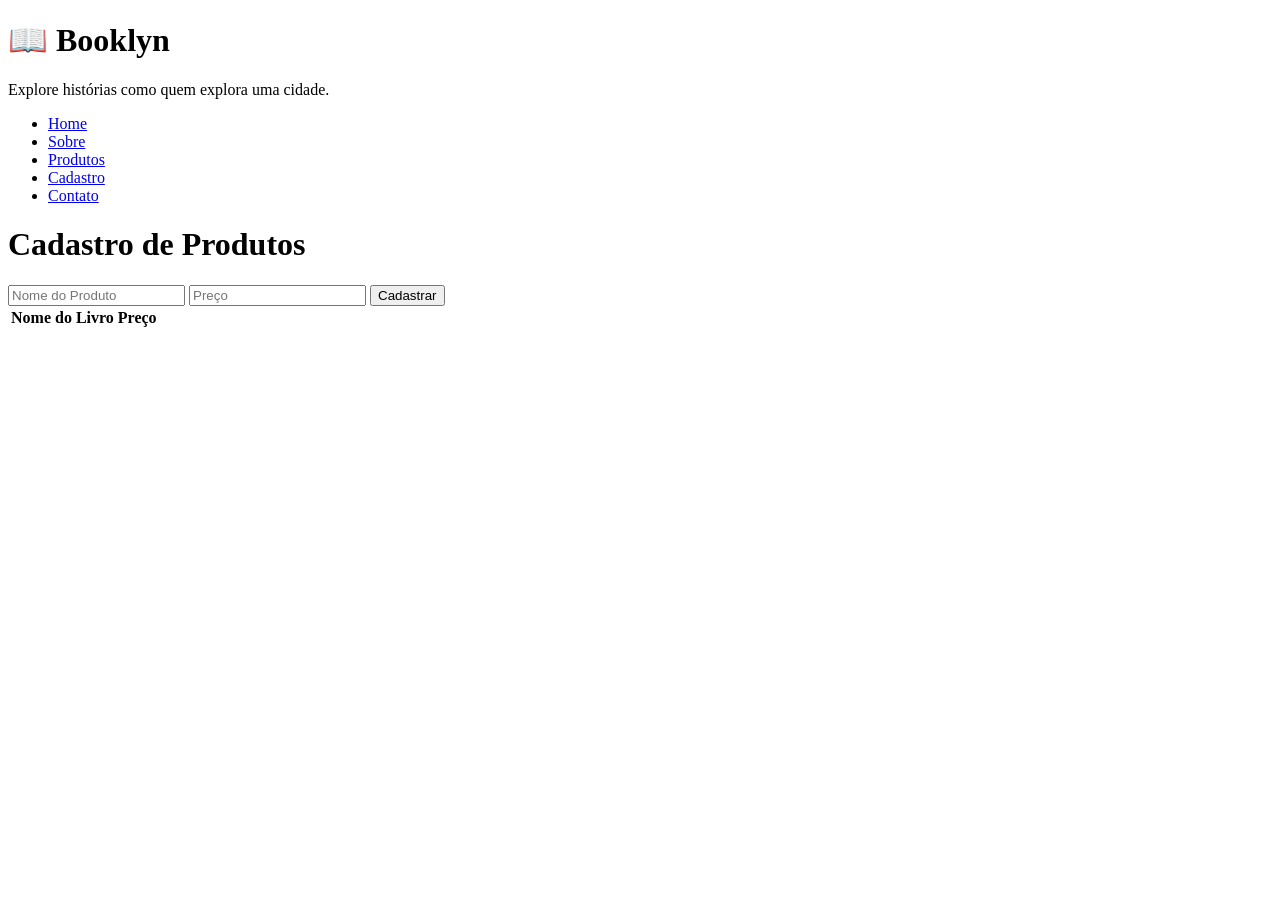
==== cadastro.html @ 9acaf628 "Add files via upload" ====
<!DOCTYPE html>
<html lang="pt-BR">
<head>
    <meta charset="UTF-8">
    <meta name="viewport" content="width=device-width, initial-scale=1.0">
    <link rel="stylesheet" href="css/style.css"> 
    <script src="/js/script.js" defer></script>
    <title>Cadastro - Produtos</title>
</head>

<header>
    <h1>📖 Booklyn</h1>
    <p>Explore histórias como quem explora uma cidade.</p>

    <nav>
        <ul>
            <li><a href="index.html">Home</a></li>
            <li><a href="sobre.html">Sobre</a></li>
            <li><a href="produtos.html">Produtos</a></li>
            <li><a href="cadastro.html">Cadastro</a></li>
            <li><a href="contato.html">Contato</a></li>
        </ul>
    </nav>
</header>

<body>
    <div id="container">
        <h1>Cadastro de Produtos</h1>
        <form id="product-form">
            <input type="text" id="product-name" placeholder="Nome do Produto" required>
            <input type="number" id="product-price" placeholder="Preço" required>
            <button type="submit">Cadastrar</button>
        </form>
        <table>
            <thead>
                <tr>
                    <th>Nome do Livro</th>
                    <th>Preço</th>
                </tr>
            </thead>
            <tbody id="product-list">
                <!-- Aqui os produtos serão listados dinamicamente -->
            </tbody>
        </table>
    </div>
</body>
</html>
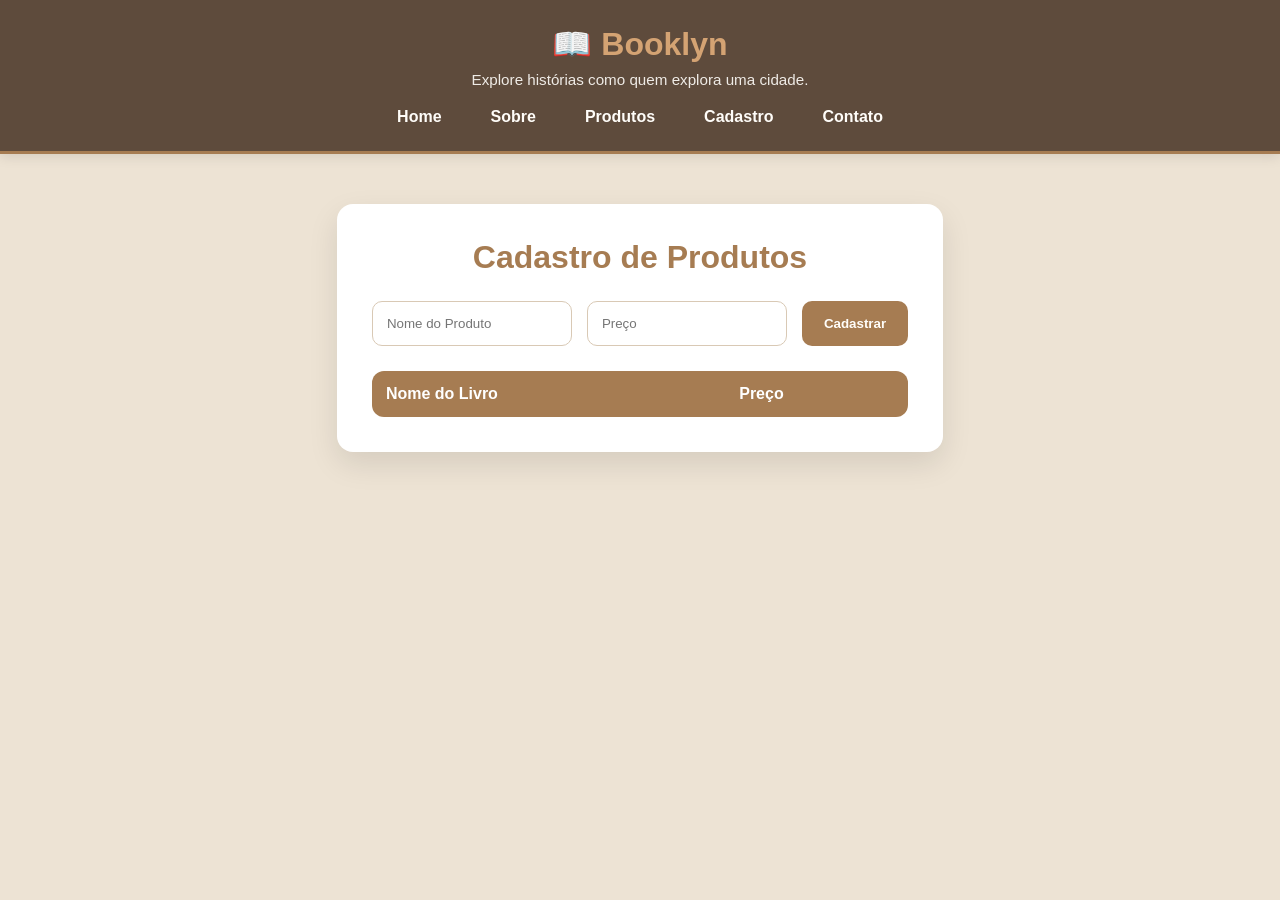
==== commit ef29b28b: "Fix HTML encoding issues in cadastro.html" ====
--- a/cadastro.html
+++ b/cadastro.html
@@ -3,7 +3,7 @@
 <head>
     <meta charset="UTF-8">
     <meta name="viewport" content="width=device-width, initial-scale=1.0">
-    <link rel="stylesheet" href="css/style.css"> 
+    <link rel="stylesheet" href="style.css"> 
     <script src="/js/script.js" defer></script>
     <title>Cadastro - Produtos</title>
 </head>
--- a/style.css
+++ b/style.css
@@ -0,0 +1,311 @@
+*{
+    margin:0;
+    padding:0;
+    box-sizing:border-box;
+    font-family:'Segoe UI',sans-serif;
+}
+
+body{
+    background:#EDE3D4;
+    color:#4F4030;
+    min-height:100vh;
+    display:flex;
+    flex-direction:column;
+}
+
+main{
+    flex:1;
+}
+
+/* HEADER */
+header{
+    background:#5E4B3C;
+    color:#FFFDF9;
+    padding:25px;
+    text-align:center;
+    border-bottom:3px solid #A67C52;
+    box-shadow:0 3px 12px rgba(0,0,0,.1);
+}
+
+header h1{
+    color:#D4A373;
+    margin-bottom:8px;
+}
+
+header p{
+    font-size:.95rem;
+    opacity:.9;
+}
+
+/* NAV */
+nav ul{
+    list-style:none;
+    display:flex;
+    justify-content:center;
+    flex-wrap:wrap;
+    gap:25px;
+    margin-top:20px;
+}
+
+nav a{
+    color:#FFFDF9;
+    text-decoration:none;
+    font-weight:bold;
+    padding:8px 12px;
+    border-radius:6px;
+    transition:.3s;
+}
+
+nav a:hover{
+    background:#A67C52;
+    color:white;
+}
+
+/* BANNER */
+.banner{
+    padding:80px 10%;
+    background:linear-gradient(135deg,#EDE3D4,#E5D4BF);
+}
+
+.banner-conteudo{
+    display:flex;
+    align-items:center;
+    justify-content:space-between;
+    gap:50px;
+}
+
+.banner-texto{
+    max-width:550px;
+}
+
+.banner h2{
+    font-size:3rem;
+    color:#A67C52;
+    margin-bottom:20px;
+}
+
+.banner p{
+    font-size:1.1rem;
+    line-height:1.6;
+    color:#4F4030;
+}
+
+.banner-logo{
+    display:flex;
+    justify-content:center;
+    align-items:center;
+}
+
+.banner-logo img{
+    width:260px;
+    max-width:100%;
+    border-radius:20px;
+    filter:drop-shadow(0 8px 15px rgba(0,0,0,.25));
+    transition:.4s;
+}
+
+.banner-logo img:hover{
+    transform:scale(1.05) rotate(2deg);
+}
+
+/* BOTÃO */
+.btn{
+    display:inline-block;
+    margin-top:25px;
+    background:#A67C52;
+    color:#FFFDF9;
+    padding:14px 28px;
+    border-radius:30px;
+    text-decoration:none;
+    font-weight:bold;
+    transition:.3s;
+    box-shadow:0 4px 10px rgba(0,0,0,.1);
+}
+
+.btn:hover{
+    background:#B88A5A;
+    transform:translateY(-3px);
+}
+
+/* SEÇÕES */
+section{
+    padding:60px 20px;
+}
+
+section h2{
+    text-align:center;
+    margin-bottom:35px;
+    color:#A67C52;
+}
+
+/* CARDS */
+.cards{
+    display:flex;
+    justify-content:center;
+    flex-wrap:wrap;
+    gap:30px;
+}
+
+.card{
+    background:#FFFFFF;
+    width:280px;
+    border-radius:15px;
+    overflow:hidden;
+    box-shadow:0 5px 15px rgba(0,0,0,.08);
+    transition:.4s;
+}
+
+.card:hover{
+    transform:translateY(-10px);
+    box-shadow:0 8px 25px rgba(0,0,0,.15);
+}
+
+.card img{
+    width:100%;
+    height:350px;
+    object-fit:cover;
+}
+
+.card h3{
+    padding:12px 15px;
+    color:#5E4B3C;
+}
+
+.card p{
+    padding:0 15px 10px;
+}
+
+.card span{
+    display:block;
+    padding:0 15px 15px;
+    color:#A67C52;
+    font-weight:bold;
+}
+
+/* =========================
+   🔥 CADASTRO (MELHORADO)
+========================= */
+
+#container{
+    max-width:900px;
+    margin:50px auto;
+    background:#FFFFFF;
+    padding:35px;
+    border-radius:16px;
+    box-shadow:0 12px 30px rgba(0,0,0,.10);
+}
+
+#container h1{
+    text-align:center;
+    color:#A67C52;
+    margin-bottom:25px;
+}
+
+/* FORM */
+#product-form{
+    display:flex;
+    gap:15px;
+    justify-content:center;
+    flex-wrap:wrap;
+    margin-bottom:25px;
+}
+
+#product-form input{
+    flex:1;
+    min-width:200px;
+    padding:14px;
+    border:1px solid #D9C9B5;
+    border-radius:10px;
+    transition:.3s;
+}
+
+#product-form input:focus{
+    outline:none;
+    border-color:#A67C52;
+    box-shadow:0 0 10px rgba(166,124,82,.25);
+}
+
+/* BOTÃO CADASTRO */
+#product-form button{
+    background:#A67C52;
+    color:#FFFDF9;
+    padding:14px 22px;
+    border:none;
+    border-radius:10px;
+    cursor:pointer;
+    font-weight:bold;
+    transition:.3s;
+}
+
+#product-form button:hover{
+    background:#B88A5A;
+    transform:translateY(-2px);
+}
+
+/* TABELA */
+table{
+    width:100%;
+    border-collapse:collapse;
+    overflow:hidden;
+    border-radius:12px;
+}
+
+thead{
+    background:#A67C52;
+    color:white;
+}
+
+thead th{
+    padding:14px;
+    text-align:left;
+}
+
+tbody tr{
+    background:white;
+    border-bottom:1px solid #eee;
+    transition:.2s;
+}
+
+tbody tr:hover{
+    background:#F5EFE7;
+}
+
+td{
+    padding:14px;
+}
+
+/* FOOTER */
+footer{
+    background:#5E4B3C;
+    color:#FFFDF9;
+    text-align:center;
+    padding:25px;
+    margin-top:auto;
+    border-top:3px solid #A67C52;
+}
+
+/* RESPONSIVO */
+@media(max-width:768px){
+
+    .banner-conteudo{
+        flex-direction:column;
+        text-align:center;
+    }
+
+    .banner h2{
+        font-size:2rem;
+    }
+
+    nav ul{
+        flex-direction:column;
+        gap:12px;
+    }
+
+    .card{
+        width:90%;
+    }
+
+    #product-form{
+        flex-direction:column;
+    }
+}
